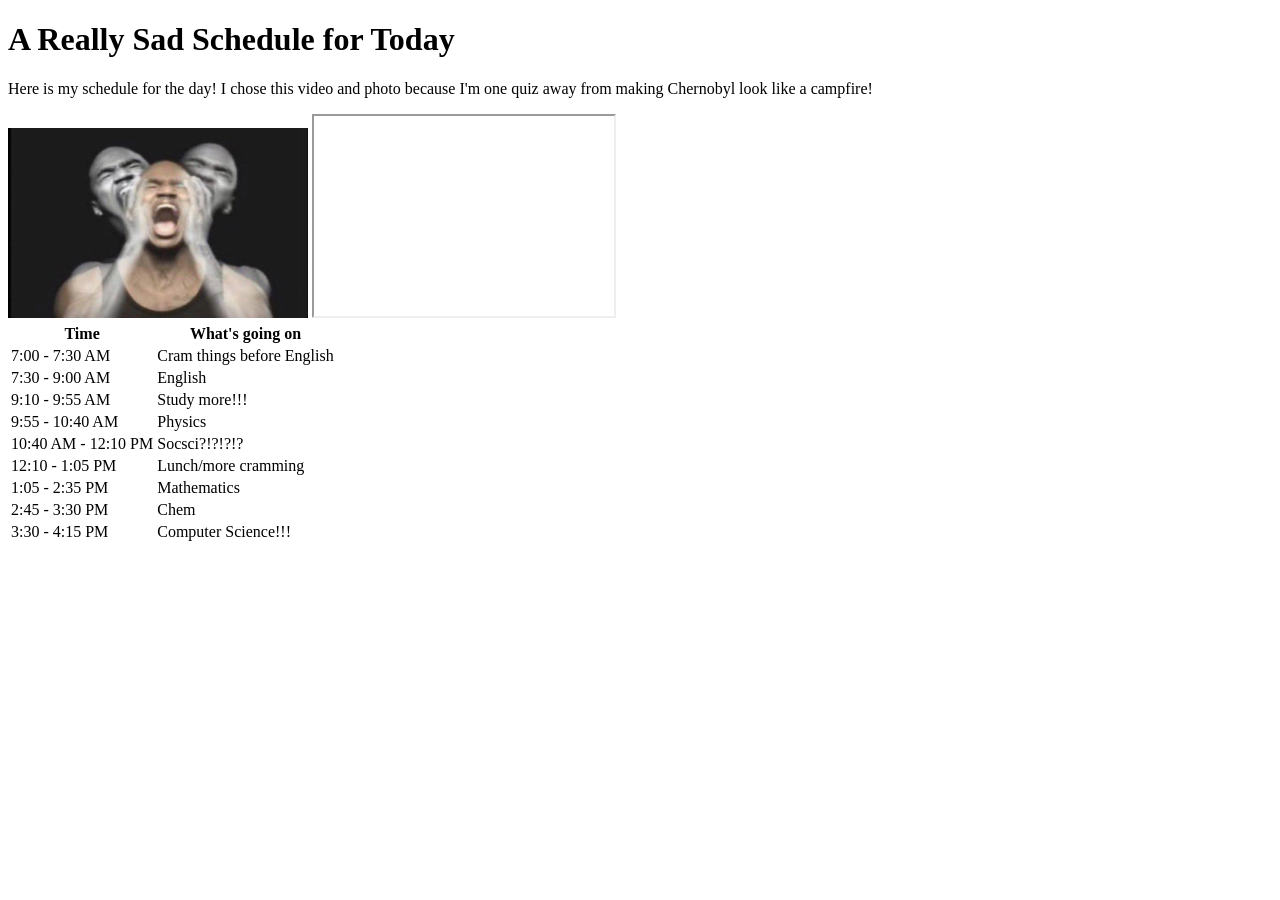
==== public/larryexploded.html @ 47ea266f "commit" ====
<!DOCTYPE html>
    <html>
    <head>
      <title>My Day's Vibe</title>
    </head>
    <body>
      <h1>A Really Sad Schedule for Today</h1>
      <p>Here is my schedule for the day! I chose this video and photo because I'm one quiz away from making Chernobyl look like a campfire!</p>
      <img src= "csgradedactivityone.jpg" alt="A photo of me" width="300">
      <iframe width="300" height="200" src="https://www.youtube.com/watch?v=26BTaEw_FxA"></iframe>
      <table>
<tr>
  <th>Time</th>
  <th>What's going on</th>
</tr>
<tr>
  <td>7:00 - 7:30 AM</td>
  <td>Cram things before English</td>
</tr>
<tr>
  <td>7:30 - 9:00 AM</td>
  <td>English</td>
</tr>
<tr>
  <td>9:10 - 9:55 AM</td>
  <td>Study more!!!</td>
</tr>
<tr>
  <td>9:55 - 10:40 AM</td>
  <td>Physics</td>
</tr>
<tr>
  <td>10:40 AM - 12:10 PM</td>
  <td>Socsci?!?!?!?</td>
</tr>
<tr>
  <td>12:10 - 1:05 PM</td>
  <td>Lunch/more cramming</td>
</tr>
<tr>
  <td>1:05 - 2:35 PM</td>
  <td>Mathematics</td>
</tr>
<tr>
  <td>2:45 - 3:30 PM</td>
  <td>Chem</td>
</tr>
<tr>
  <td>3:30 - 4:15 PM</td>
  <td>Computer Science!!!</td>
</tr>
</table>
      </body>
    </html>
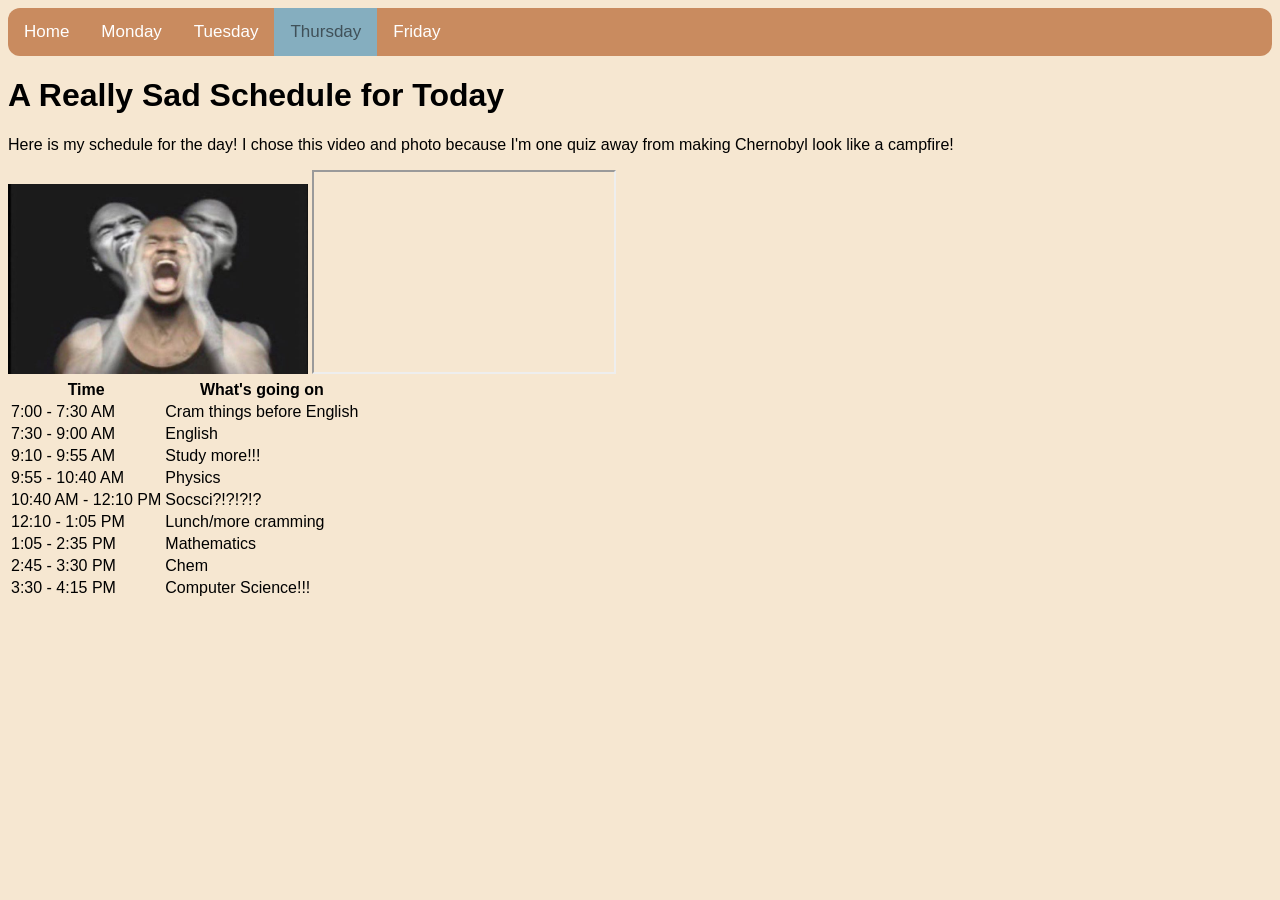
==== commit 1e08385f: "commit" ====
--- a/public/larryexploded.html
+++ b/public/larryexploded.html
@@ -1,9 +1,30 @@
 <!DOCTYPE html>
     <html>
-    <head>
+    <head>    
+      
+      <meta charset="UTF-8">
+      <meta name="viewport" content="width=device-width, initial-scale=1">
       <title>My Day's Vibe</title>
+      <meta name="description" content="Strontium's Thursday schedule">
+      <meta name="author" content="Yna Carlos">
+      <link rel="icon" type="image/jpeg" href="https://i.pinimg.com/736x/1a/9a/d2/1a9ad2fb80ea84668bf61cd3bf1e9439.jpg">
+      <link rel="stylesheet" href="fish.css">
+
     </head>
     <body>
+      <header>
+        <nav aria-label="Main navigation">
+          <div class="links">
+                  <a href="https://tay-lor-ai.github.io/cstable1/index.html">Home</a>
+                  <a href="https://tay-lor-ai.github.io/cstable1/schedules/monday.html">Monday</a>
+                  <a href="https://bettinafernandez.github.io/CS3_2ndQPortfolioSRFernandez/public/2Q1G9SrFernandez.html">Tuesday</a>
+                  <a class="active" href="#thursday">Thursday</a>
+                  <a href="https://tay-lor-ai.github.io/cstable1/schedules/friday.html">Friday</a>
+      
+          </div>
+        </nav>
+      </header>
+
       <h1>A Really Sad Schedule for Today</h1>
       <p>Here is my schedule for the day! I chose this video and photo because I'm one quiz away from making Chernobyl look like a campfire!</p>
       <img src= "csgradedactivityone.jpg" alt="A photo of me" width="300">
@@ -51,4 +72,4 @@
 </tr>
 </table>
       </body>
-    </html>+    </html>
--- a/public/fish.css
+++ b/public/fish.css
@@ -0,0 +1,36 @@
+body{
+    background-color: #F6E7D1;
+    font-family:'Lucida Sans', 'Lucida Sans Regular', 'Lucida Grande', 'Lucida Sans Unicode', Geneva, Verdana, sans-serif;
+    
+}
+
+.links {
+background-color:  #C98B5F;
+overflow: hidden;
+float: none;
+border-radius: 12px;
+}
+
+.links a {
+    float: left;
+    color: #ffffff;
+    text-align: center;
+    padding: 14px 16px;
+    text-decoration: none;
+    font-size: 17px;
+}
+
+.links a:hover {
+    background-color: #CED5DA;
+    color: #9c98a9;
+}
+
+.links a.active {
+    background-color: #85AEBF;
+    color: #405159;
+}
+
+.links a.active:hover {
+    background-color:  #CED5DA;
+    color: #9c98a9;
+}
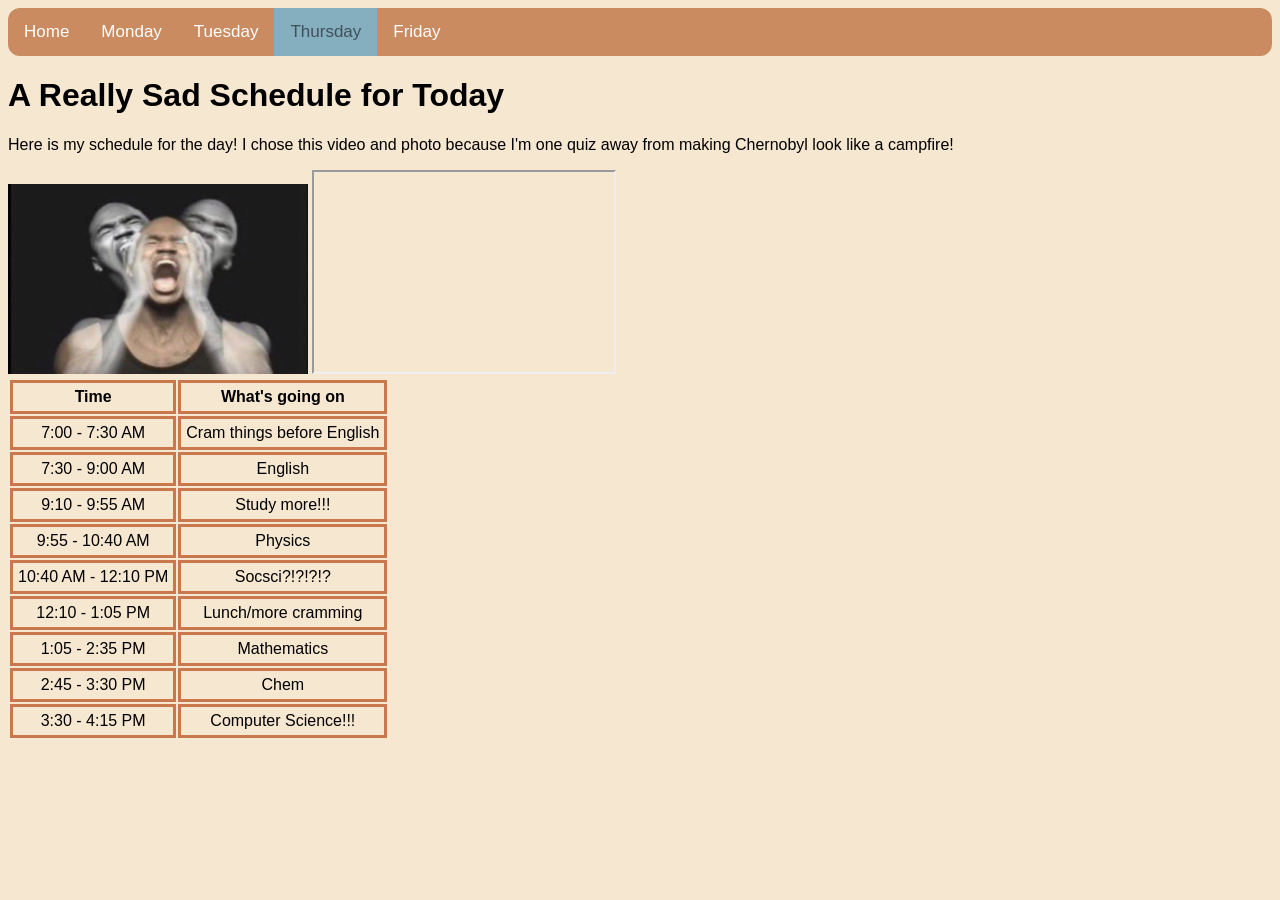
==== commit 4b208f09: "commit" ====
--- a/public/larryexploded.html
+++ b/public/larryexploded.html
@@ -30,6 +30,14 @@
       <img src= "csgradedactivityone.jpg" alt="A photo of me" width="300">
       <iframe width="300" height="200" src="https://www.youtube.com/watch?v=26BTaEw_FxA"></iframe>
       <table>
+        <style>
+          td, th{
+              border: 3px solid rgba(180, 69, 17, 0.678);
+              padding: 5px;
+              text-align: center;
+          }
+
+      </style>
 <tr>
   <th>Time</th>
   <th>What's going on</th>
